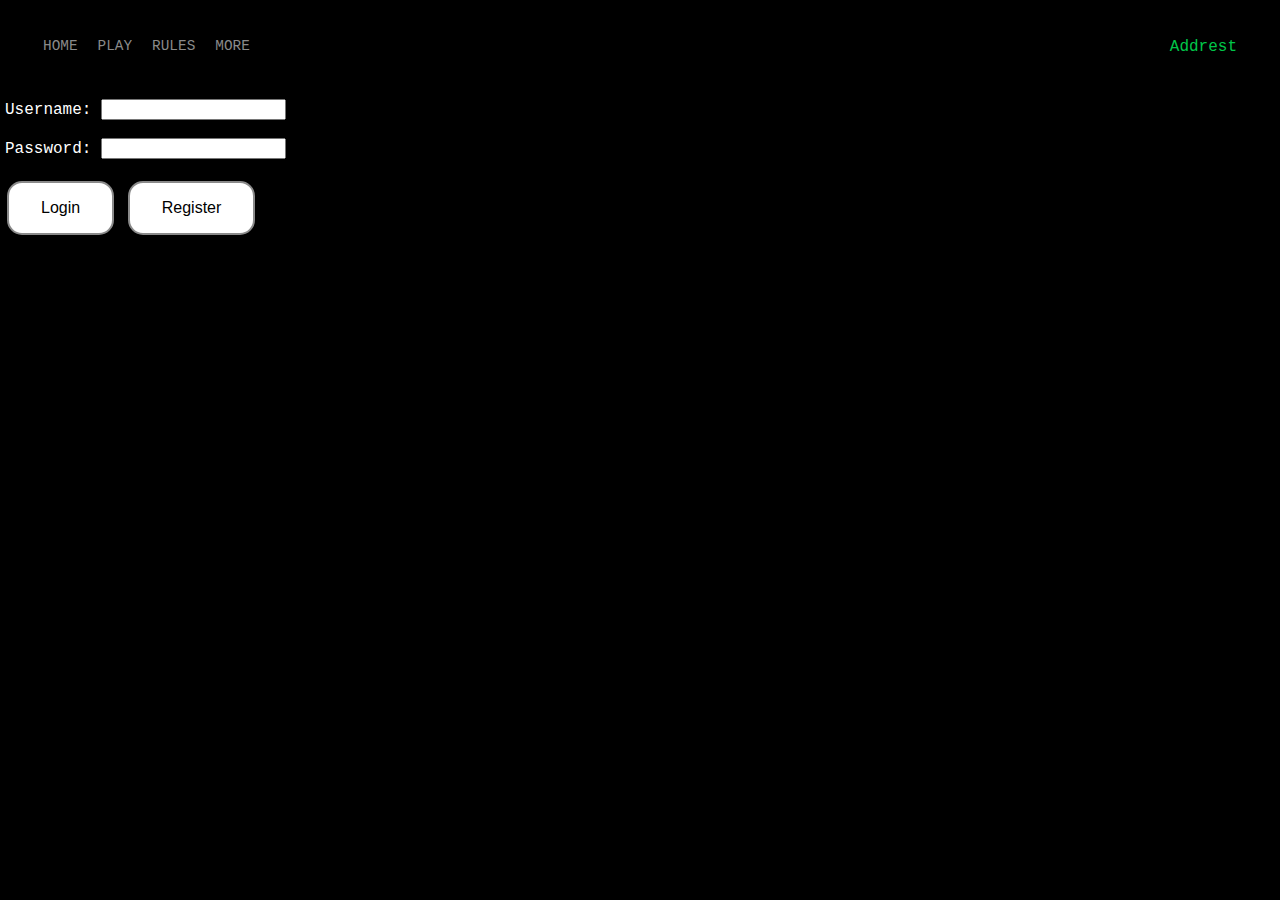
==== src/login.html @ d29b2498 "bonk" ====
<!DOCTYPE html>
<html>
    <head>
        <link rel="stylesheet" href="styles.css">
        <script src="game.js"></script>
        <meta name="viewport" content="width=device-width, initial-scale=1.0">
    </head>
    <body>
        <div class="container">
            <div class="nav-wrapper">
                <div class="left-side">
                    <div class="nav-link-wrapper">
                        <div class="home">
                            <a href="index.html">Home</a>
                        </div>
                    </div>
                    <div class="nav-link-wrapper">
                        <div class="play">
                            <a href="play.html">Play</a>
                        </div>
                    </div>
                    <div class="nav-link-wrapper">
                        <div class="rules">
                            <a href="rules.html">Rules</a>
                        </div>
                    </div>
                    <div class="nav-link-wrapper more">
                        <div class="more">
                            <a href="more.html">More</a>
                        </div>
                    </div>
                </div>
                <div class="right-side">
                    <div class="brand">
                        <div>
                            <div class="home-link-wrapper">
                                <a href="index.html">Addrest</a>
                            </div>
                        </div>
                    </div>
                </div>
            </div>
            <div class="login-wrapper">
                <label for="uname">Username:</label>
                <input type="text" id="uname" name="uname"><br><br>
                <label for="pass">Password:</label>
                <input type="password" id="pass" name="pass"><br><br>
                <button class="button" type="button" onclick="loginRedirect2()">Login</button>
                <button class="button" type="button" onclick="registerRedirect()">Register</button>
            </div>
        </div>
    </body>
</html>
---- src/styles.css ----
/* Body Styles */

body {
    font-family: 'Courier New', Courier, monospace;
    background-color: black;
    margin: 5px;
    margin-top: 0px;
    margin-bottom: 0px;
    text-decoration-color: white;
}

h1 {
    color: white;
}

p {
    color: white;
}

label {
    color: white;
}

/* Nav Styles */

.nav-wrapper {
    display: flex;
    justify-content: space-between;
    padding: 38px;
}

.left-side {
    display: flex;
}

.nav-wrapper > .left-side > div {
    margin-right: 20px;
    font-size: 0.9em;
    text-transform: uppercase;
}

.nav-link-wrapper {
    height: 22px;
    border-bottom: 1px solid transparent;
    transition: border-bottom 0.5s;
}

.nav-link-wrapper a {
    color: #8a8a8a;
    text-decoration: none;
    transition: color 0.5s;
}

.nav-link-wrapper:hover {
    border-bottom: 1px solid white;
}

.nav-link-wrapper a:hover {
    color: white;
}

.active-nav-link {
    border-bottom: 1px solid white;
}

.active-nav-link a {
    color: white !important;
}

.home-link-wrapper a {
    color: #00c649 !important;
    text-decoration: none;
}

.login-link-wrapper a {
    
}

/* Rules Styles */

/* Button Styles */

.button {
    border: none;
    color: white;
    padding: 16px 32px;
    text-align: center;
    text-decoration: none;
    display: inline-block;
    font-size: 16px;
    margin: 4px 2px;
    transition-duration: 0.4s;
    cursor: pointer;
    background-color: white;
    color: black;
    border: 2px solid #8a8a8a;
    border-radius: 15px;
}

.button:hover {
    background-color: #8a8a8a;
    color: white;
}

.plusbutton {
    width: 75px;
    height: 55px;
    cursor: pointer;
    border-radius: 15px;
    background-color: #00c649;
    font-size: 16px;
    margin: 15px 2px;
    margin-left: 10px;
    padding: 16px 32px;
    transition-duration: 0.4s;
    color: white;
    border: 2px solid white;
}

.plusbutton:hover {
    background-color: white;
    color: #00c649;
}

.minusbutton {
    width: 75px;
    height: 55px;
    cursor: pointer;
    border-radius: 15px;
    background-color: #780000;
    font-size: 16px;
    margin: 15px 2px;
    margin-left: 3px;
    padding: 16px 32px;
    transition-duration: 0.4s;
    color: white;
    border: 2px solid white;
}

.minusbutton:hover {
    background-color: white;
    color: #780000;
}

/* Button Section Styles */
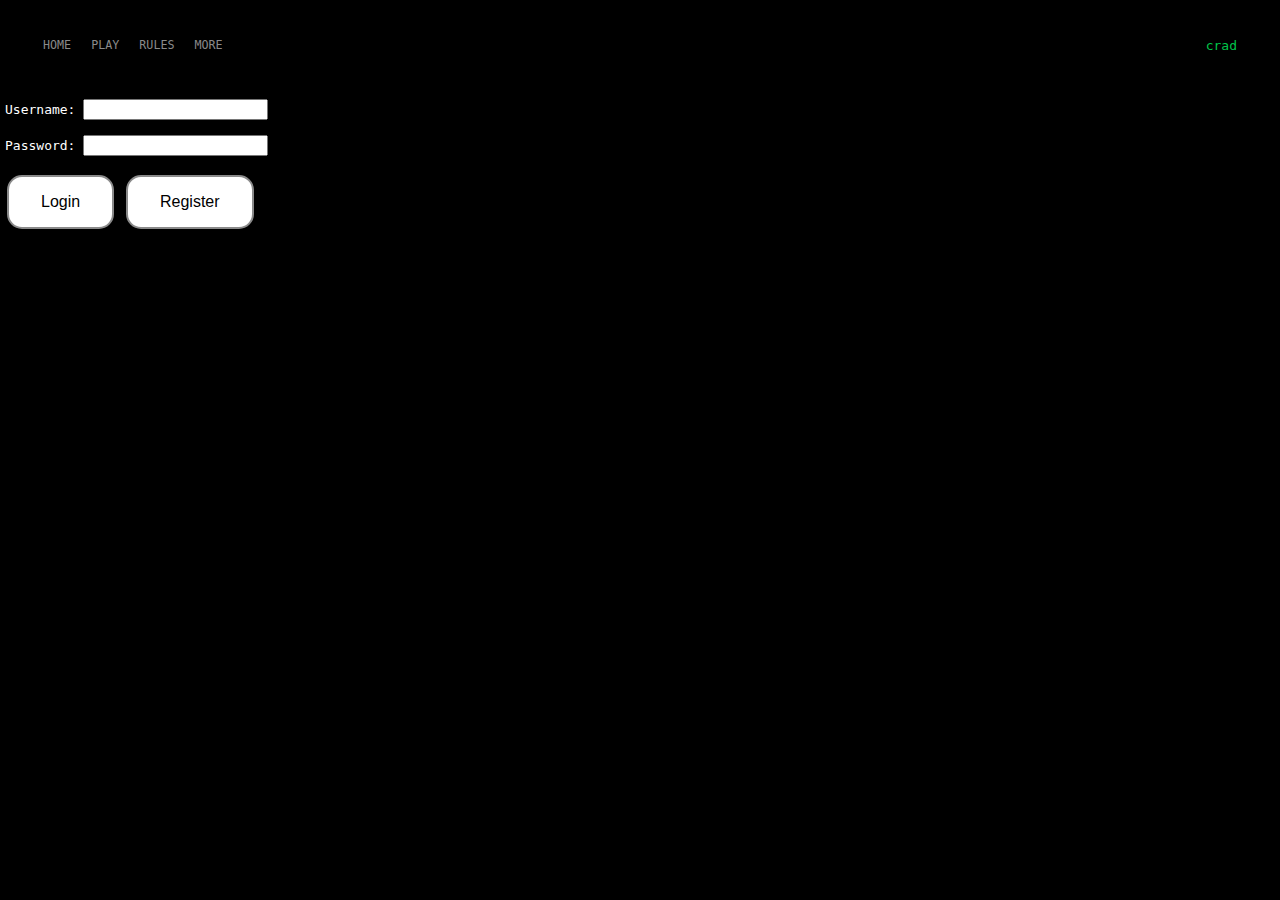
==== commit 616088e2: "pha" ====
--- a/src/login.html
+++ b/src/login.html
@@ -34,7 +34,7 @@
                     <div class="brand">
                         <div>
                             <div class="home-link-wrapper">
-                                <a href="index.html">Addrest</a>
+                                <a href="index.html">crad</a>
                             </div>
                         </div>
                     </div>
--- a/src/styles.css
+++ b/src/styles.css
@@ -1,7 +1,7 @@
 /* Body Styles */
 
 body {
-    font-family: 'Courier New', Courier, monospace;
+    font-family: monospace;
     background-color: black;
     margin: 5px;
     margin-top: 0px;
@@ -72,10 +72,6 @@
     text-decoration: none;
 }
 
-.login-link-wrapper a {
-    
-}
-
 /* Rules Styles */
 
 /* Button Styles */
@@ -144,3 +140,8 @@
 
 /* Button Section Styles */
 
+canvas {
+    border: 3px solid #909090;
+    border-radius: 15px;
+    background-color: white;
+}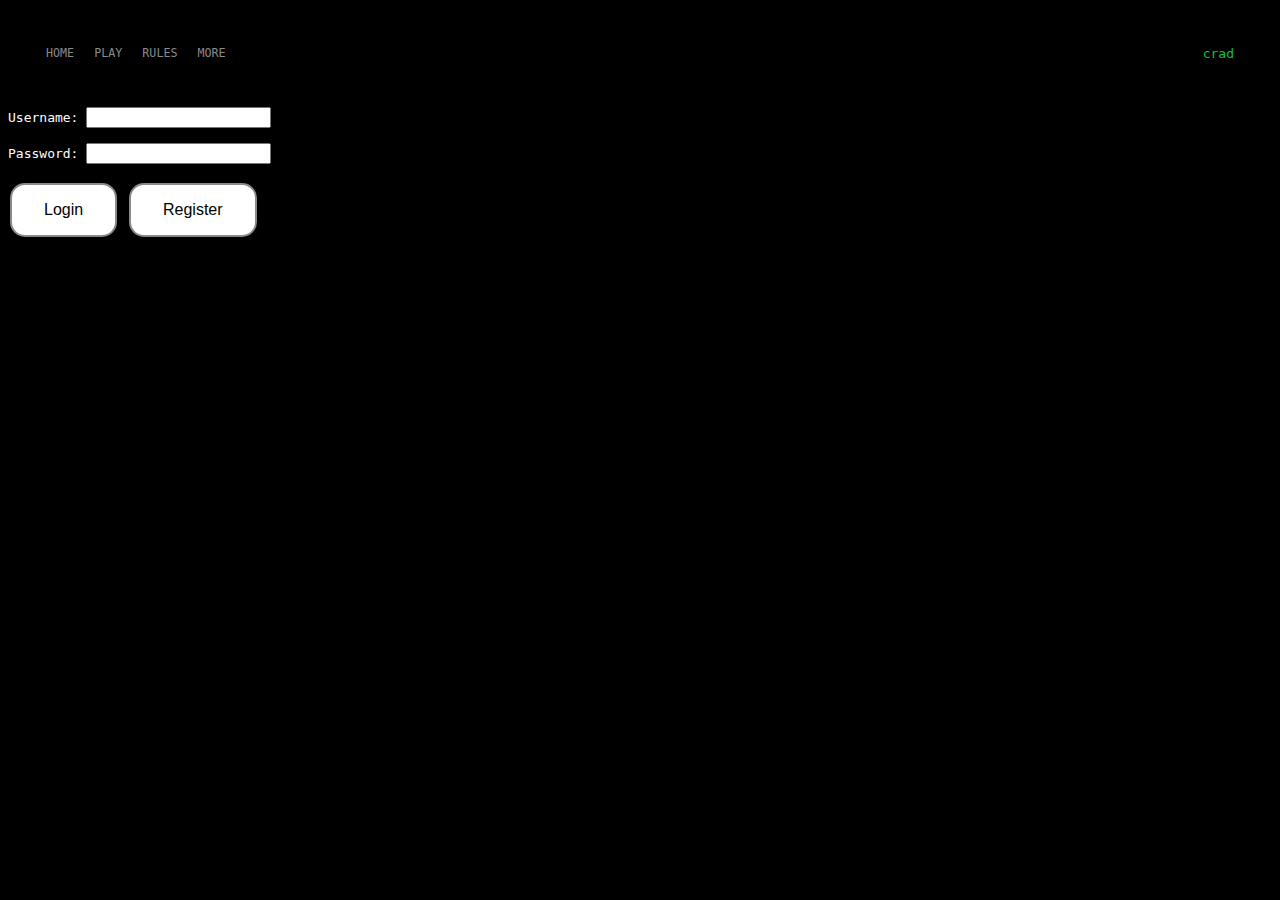
==== commit b66fc717: "not much" ====
--- a/src/login.html
+++ b/src/login.html
@@ -2,7 +2,7 @@
 <html>
     <head>
         <link rel="stylesheet" href="styles.css">
-        <script src="game.js"></script>
+        <script src="index.js"></script>
         <meta name="viewport" content="width=device-width, initial-scale=1.0">
     </head>
     <body>
--- a/src/styles.css
+++ b/src/styles.css
@@ -3,9 +3,6 @@
 body {
     font-family: monospace;
     background-color: black;
-    margin: 5px;
-    margin-top: 0px;
-    margin-bottom: 0px;
     text-decoration-color: white;
 }
 
@@ -138,10 +135,26 @@
     color: #780000;
 }
 
-/* Button Section Styles */
+/* Canvas */
 
 canvas {
     border: 3px solid #909090;
     border-radius: 15px;
     background-color: white;
+}
+
+/* Progress Bar Styles */
+
+#betBar {
+    width: 50%;
+    background-color: white;
+    text-align: right;
+}
+
+#bar {
+    width: 1%;
+    height: 30px;
+    background-color: #00c649;
+    line-height: 30px;
+    color: white;
 }